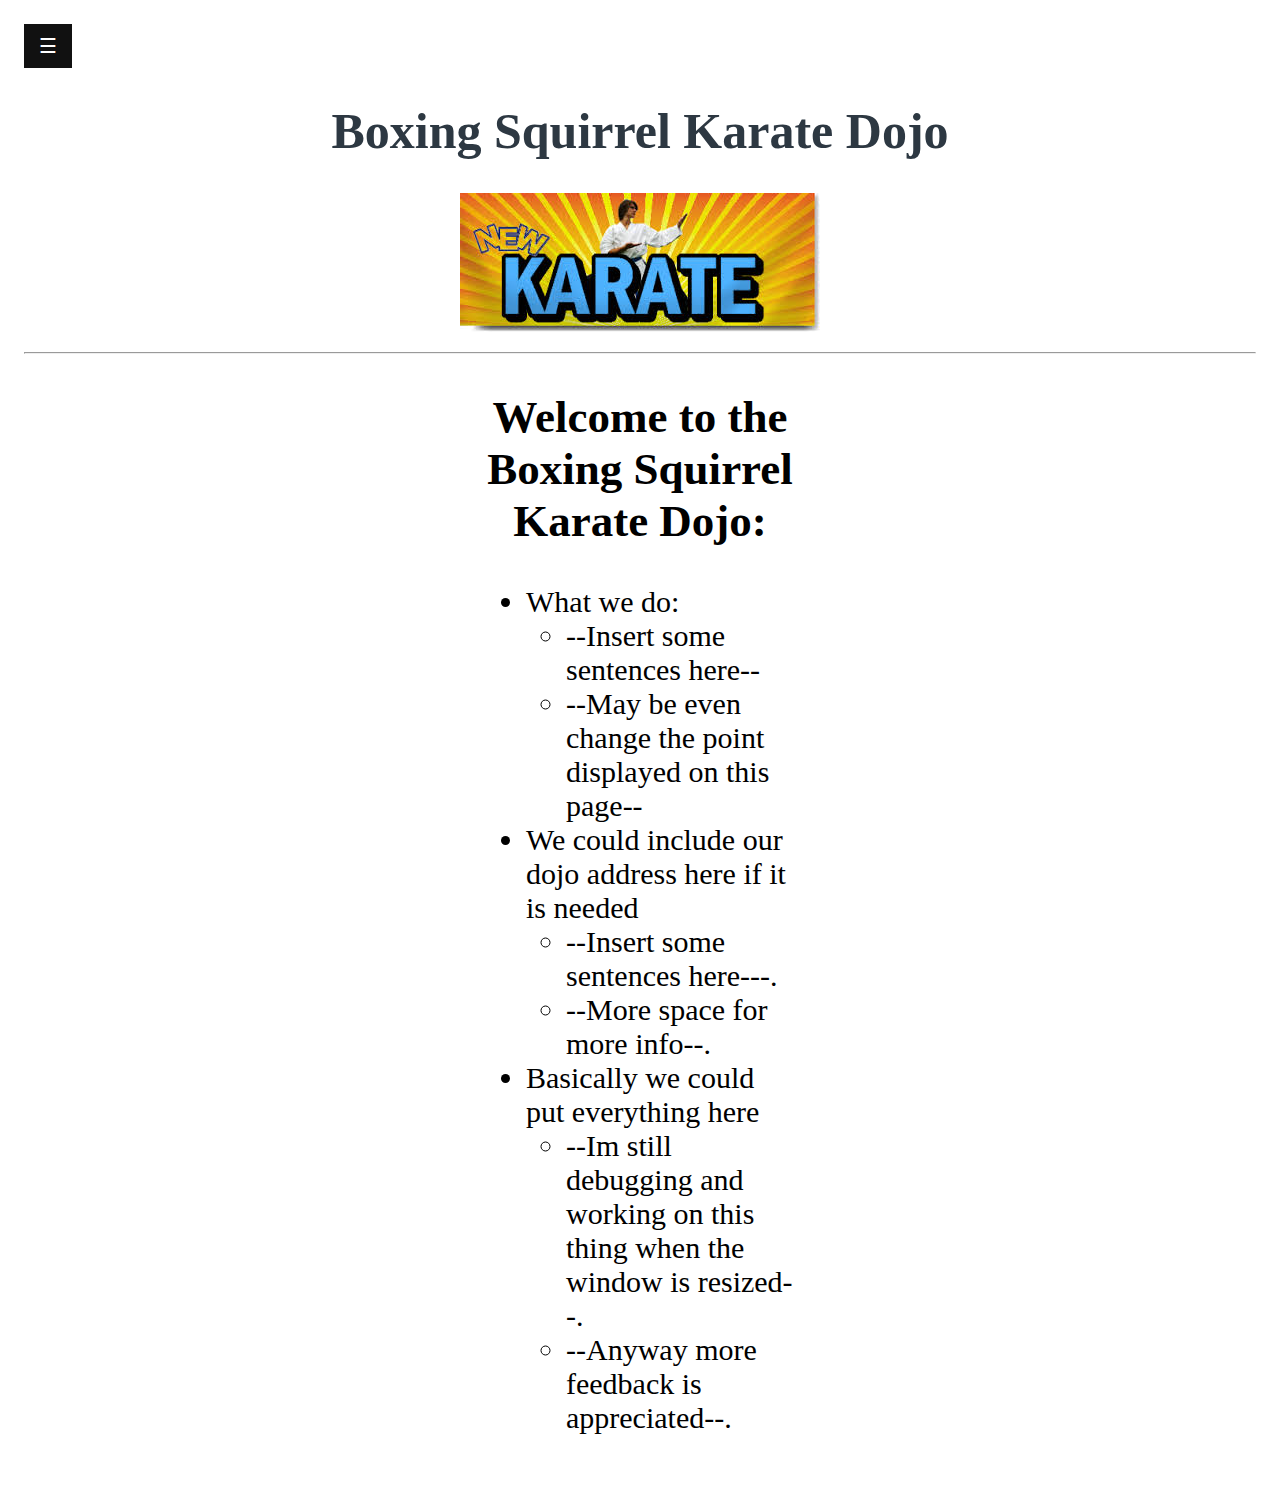
==== Dojo/index.html @ bdc9c748 "Add files via upload" ====
<!DOCTYPE html>
<html lang="en">
<head>
<meta charset="UTF-8">
<link rel="stylesheet" type="text/css" href="styles/main.css">
<link rel="stylesheet" type="text/css" href="styles/Sidebar.css">
<link rel ="import" href="Content/HomeContent.html">
<title>Test Webpage for Commerzbank Karate</title>
<script type="text/javascript">
function setHomeContent(SID,Svalue){
	document.getElementById(SID).innerHTML=Svalue;
	
}

function loadContent(attribute,htmlFilePath){
	z = document.getElementsByTagName("*");
	for (i = 0; i < z.length; i++) {
	    elmnt = z[i];
	    const attrVal = elmnt.getAttribute(attribute);
	    if(attrVal != null){
			file= htmlFilePath;
			elmnt.setAttribute(attribute,htmlFilePath);
		    if (file) {
			      /* Make an HTTP request using the attribute value as the file name: */
			      xhttp = new XMLHttpRequest();
			      xhttp.onreadystatechange = function() {
			        if (this.readyState == 4) {
			          if (this.status == 200) {elmnt.innerHTML = this.responseText;}
			          if (this.status == 404) {elmnt.innerHTML = "Page not found.";}
			          /* Remove the attribute, and call this function once more: */
			          //elmnt.removeAttribute("htmlFile");
			          //includeHTML();
			        }
			      }
			      xhttp.open("GET", file, true);
			      xhttp.send();
			      /* Exit the function: */
			      return;
			    }
	        }
	    }
	    
}

function openNav() {
	  document.getElementById("mySidebar").style.width = "250px";
	  document.getElementById("main").style.marginLeft = "250px";
}

function closeNav() {
	  document.getElementById("mySidebar").style.width = "0";
	  document.getElementById("main").style.marginLeft= "0";
}
</script>
</head>
<body>

	<div id="mySidebar" class="sidebar">
    	<a href="javascript:void(0)" class="closebtn" onclick="closeNav()">×</a>
    	<a href="javascript:void(0)" onclick="loadContent('htmlFile','Content/HomeContent.html');">Home</a>
  		<a href="javascript:void(0)" onclick="loadContent('htmlFile','Content/Training.html');">Training Schedule</a>
  		<a href="javascript:void(0)" onclick="loadContent('htmlFile','Content/Event.html');">Events</a>
  		<a href="javascript:void(0)" onclick="loadContent('htmlFile','Content/AboutUs.html');">About Us</a>
	</div>

	<div id="main">
  		<button class="openbtn" onclick="openNav()">☰</button>  
  		<h1>Boxing Squirrel Karate Dojo</h1>
		<img src="img/images.jpg" alt="Test" class="CenterImg">
		<hr>
  		<p><div htmlFile="HomeContent.html"></div></p>
		</div>
   <script>loadContent('htmlFile',"Content/HomeContent.html");</script>
</body>
</html>
---- Dojo/styles/main.css ----
h1, h2, h3 {
	text-align: center;
}

h1 {
	color: #2D3842;
	font-size: 50px;
}

body {
	background-color:  #ffffff;
}

.subBody{
	background-color:  #ffffff;
	font-size: 30px;
	width: 25%; 
	margin-left: auto; 
	margin-right: auto; 
	text-align:left;
}

.CenterImg {
	display: block;
	margin: 10px auto 20px;
}
---- Dojo/styles/Sidebar.css ----
.sidebar {
  height: 100%;
  width: 0;
  position: fixed;
  z-index: 1;
  top: 0;
  left: 0;
  background-color: #111;
  overflow-x: hidden;
  transition: 0.5s;
  padding-top: 60px;
}

.sidebar a {
  padding: 8px 8px 8px 32px;
  text-decoration: none;
  font-size: 25px;
  color: #818181;
  display: block;
  transition: 0.3s;
}

.sidebar a:hover {
  color: #f1f1f1;
}

.sidebar .closebtn {
  position: absolute;
  top: 0;
  right: 25px;
  font-size: 36px;
  margin-left: 50px;
}

.openbtn {
  font-size: 20px;
  cursor: pointer;
  background-color: #111;
  color: white;
  padding: 10px 15px;
  border: none;
}

.openbtn:hover {
  background-color: #444;
}

#main {
  transition: margin-left .5s;
  padding: 16px;
}
@media screen and (max-height: 450px) {
  .sidebar {padding-top: 15px;}
  .sidebar a {font-size: 18px;}
}
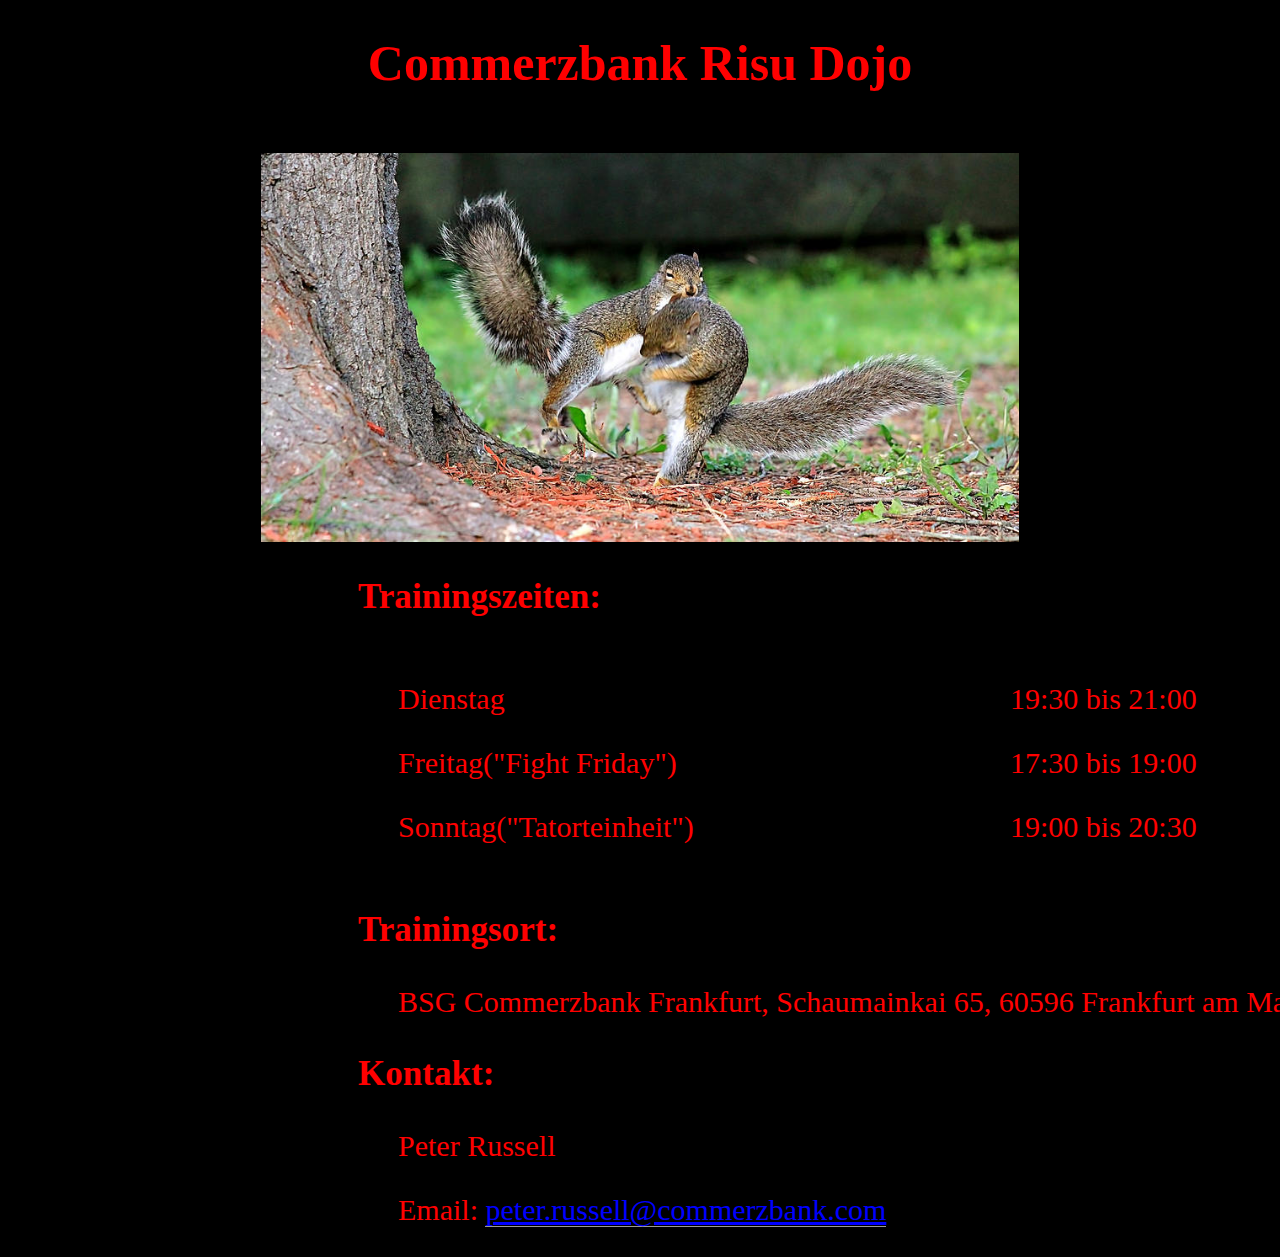
==== commit 740f64a3: "changes for web" ====
--- a/Dojo/index.html
+++ b/Dojo/index.html
@@ -1,9 +1,10 @@
 <!DOCTYPE html>
 <html lang="en">
 <head>
-<meta charset="UTF-8">
+<meta charset="ISO-8859-1">
 <link rel="stylesheet" type="text/css" href="styles/main.css">
-<link rel="stylesheet" type="text/css" href="styles/Sidebar.css">
+<link rel="stylesheet" type="text/css" href="styles/button.css">
+<link rel="stylesheet" type="text/css" href="styles/table_style.css">
 <link rel ="import" href="Content/HomeContent.html">
 <title>Test Webpage for Commerzbank Karate</title>
 <script type="text/javascript">
@@ -42,32 +43,13 @@
 	    
 }
 
-function openNav() {
-	  document.getElementById("mySidebar").style.width = "250px";
-	  document.getElementById("main").style.marginLeft = "250px";
-}
-
-function closeNav() {
-	  document.getElementById("mySidebar").style.width = "0";
-	  document.getElementById("main").style.marginLeft= "0";
-}
 </script>
 </head>
 <body>
-
-	<div id="mySidebar" class="sidebar">
-    	<a href="javascript:void(0)" class="closebtn" onclick="closeNav()">×</a>
-    	<a href="javascript:void(0)" onclick="loadContent('htmlFile','Content/HomeContent.html');">Home</a>
-  		<a href="javascript:void(0)" onclick="loadContent('htmlFile','Content/Training.html');">Training Schedule</a>
-  		<a href="javascript:void(0)" onclick="loadContent('htmlFile','Content/Event.html');">Events</a>
-  		<a href="javascript:void(0)" onclick="loadContent('htmlFile','Content/AboutUs.html');">About Us</a>
-	</div>
-
 	<div id="main">
-  		<button class="openbtn" onclick="openNav()">☰</button>  
-  		<h1>Boxing Squirrel Karate Dojo</h1>
-		<img src="img/images.jpg" alt="Test" class="CenterImg">
-		<hr>
+  		<h1>Commerzbank Risu Dojo</h1>
+  		<br>
+		<img src="img/imagesquirrel.jpg" alt="Test" class="CenterImg">
   		<p><div htmlFile="HomeContent.html"></div></p>
 		</div>
    <script>loadContent('htmlFile',"Content/HomeContent.html");</script>
--- a/Dojo/styles/main.css
+++ b/Dojo/styles/main.css
@@ -1,26 +1,81 @@
-h1, h2, h3 {
+h1, h2 {
 	text-align: center;
 }
 
+h3 {
+	text-align:left;
+}
+
 h1 {
-	color: #2D3842;
+	color: #FF0000;
 	font-size: 50px;
 }
 
 body {
-	background-color:  #ffffff;
+	background-color:  #000000;
+}
+
+.column {
+  float: left;
+  width: 50%;
+  color:red;
+  background-color:#000000;
+}
+
+/* Clear floats after the columns */
+.row:after {
+  content: "";
+  display: table;
+  clear: both;
+  color:red;
+  background-color:#000000;
 }
 
 .subBody{
-	background-color:  #ffffff;
+	background-color:  #000000;
 	font-size: 30px;
-	width: 25%; 
+	width: 100%; 
+	max-width: 100%;
+	margin-left: 350px;
+	margin-right: 200px; 
+	text-align:left;
+	color:red;
+}
+
+@media only screen and (max-width:640px){
+	.subBody{
+	background-color:  #000000;
+	font-size: 15px;
+	width: 70%; 
+	max-width: 100%;
 	margin-left: auto; 
 	margin-right: auto; 
 	text-align:left;
+  }
+  h1 {
+	color: #2D3842;
+	font-size: 30px;
+}
+}
+
+@media only screen and (max-width:480px){
+	.subBody{
+	background-color:  #000000;
+	font-size: 12px;
+	width: 70%; 
+	max-width: 100%;
+	margin-left: auto; 
+	margin-right: auto; 
+	text-align:left;
+  }
+  h1 {
+	color: #FF0000;
+	font-size: 25px;
+}
 }
 
 .CenterImg {
 	display: block;
 	margin: 10px auto 20px;
+	width:60%
 }
--- a/Dojo/styles/table_style.css
+++ b/Dojo/styles/table_style.css
@@ -0,0 +1,39 @@
+.tg  {
+	border-collapse:collapse;
+	border-spacing:0;
+	margin-left: auto; 
+	margin-right: auto;
+	width: 50%;
+}
+.tg td{border-color:black;
+	border-style:solid;
+	border-width:1px;
+	font-family:Arial, sans-serif;
+	font-size:14px;
+    overflow:hidden;
+    padding:10px 5px;
+    word-break:normal;
+}
+.tg th{
+	border-color:black;
+	border-style:solid;
+	border-width:1px;
+	font-family:Arial, sans-serif;
+	font-size:14px;
+    font-weight:normal;
+    overflow:hidden;
+    padding:10px 5px;
+    word-break:normal;
+}
+.tg .tg-ov6f{
+	background-color:#ffffff;
+	border-color:#333333;
+	text-align:left;
+	vertical-align:top;
+	font-size: 30px;
+}
+.tg .tg-0lax{
+	text-align:left;
+	vertical-align:top;
+	font-size: 20px;
+}